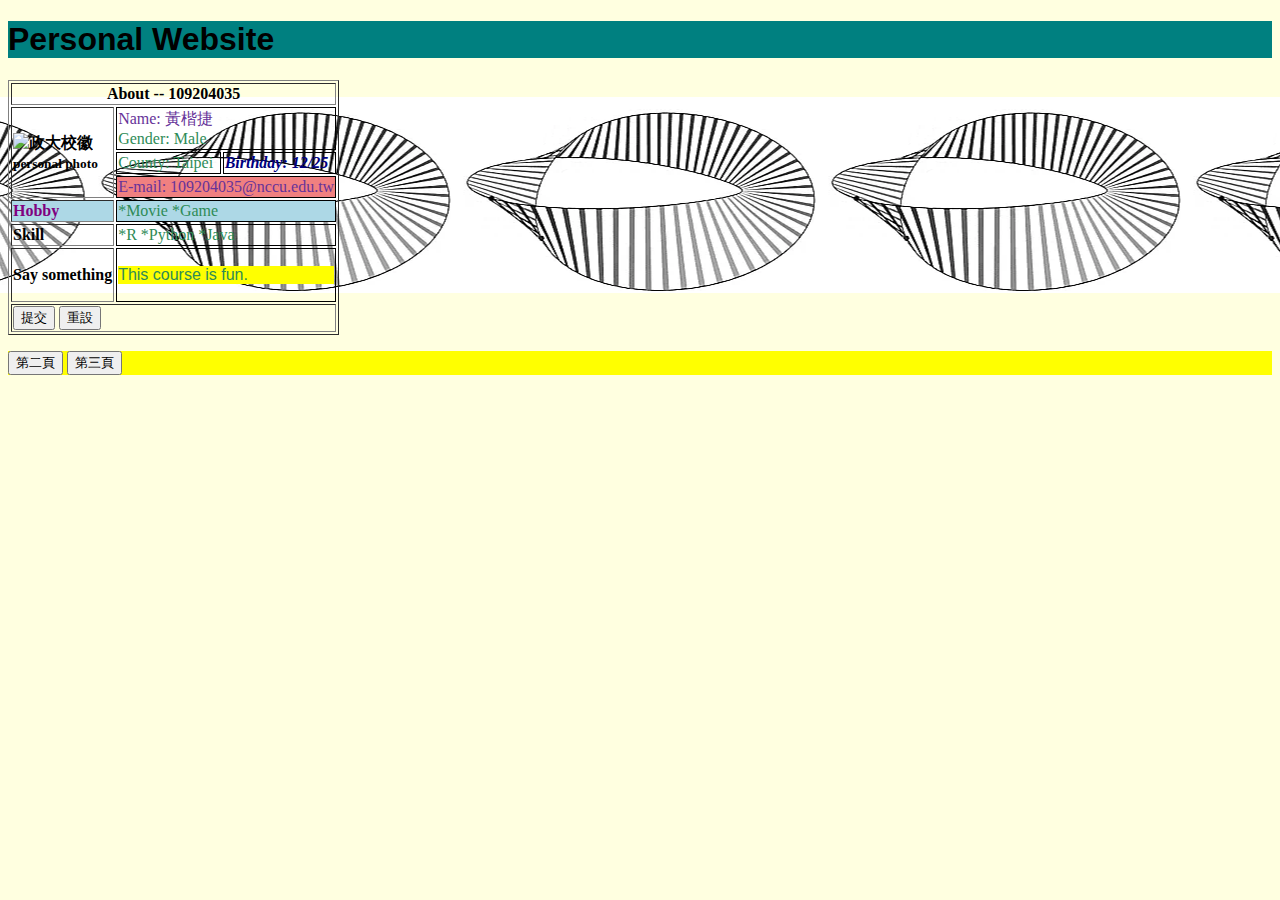
==== HTML_HW3/index.html @ 9d889686 "hw3" ====
<!DOCTYPE html>
<html>

<head>
    <meta charset="utf-8">
    <meta name="viewport" content="width=device-width, initial-scale=1">
    <title>首頁</title>
    <link rel="stylesheet" href="styles.css">
</head>

<body>
    <h1>Personal Website</h1>
    <table border="1">
        <thead>
            <tr>
                <th colspan="3">
                    <strong>About -- 109204035</strong>
                </th>
            </tr>
        </thead>
        <tfoot align="left">
            <tr>
                <th colspan="3">
                    <form method="post">
                        <input type="submit" value="提交">
                        <input type="reset" value="重設">
                    </form>
                </th>
            </tr>
        </tfoot>
        <tbody align="left">
            <tr>
                <th rowspan="3">
                    <img src="https://upload.wikimedia.org/wikipedia/zh/3/33/National_Chengchi_University_logo.svg" alt="政大校徽"><br>
                    <small>personal photo</small>
                </th>
                <td colspan="2">
                    <label for="name">Name: 黃楷捷
                    </label><br>Gender: Male
                </td>
            </tr>
            <tr>
                <td>County: Taipei
                </td>
                <td>
                    <label for="birthday"><em>Birthday: 12/25</em></label>
                </td>
            </tr>
            <tr class="extra">
                <td colspan="2">
                    <label>E-mail: 109204035@nccu.edu.tw</label>
                </td>
            </tr>
            <tr id="title">
                <th >Hobby</th>
                <td colspan="2">
                    *Movie *Game
                </td>
            </tr>
            <tr>
                <th>Skill</th>
                <td colspan="2">
                    *R *Python *Java
                </td>
            </tr>
            <tr>
                <th>Say something</th>
                <td colspan="2">
                    <p>This course is fun.</p>
                </td>
            </tr>
        </tbody>
    </table>
    <p>
        <input type="button" onclick="javascript:location.href='./page2.html'" value="第二頁"></input>
        <input type="button" onclick="javascript:location.href='./page3.html'" value="第三頁"></input>
    </p>
</body>

</html>
---- HTML_HW3/styles.css ----
body{
    background-image: url('./Mobiusband.gif');
    background-repeat: repeat space;
    background-position: center;
    background-color: lightyellow;
}

h1 {
    font-family: tahoma, helvetica, sans-serif;
    color: black;
    background-color: teal;
}

h1 em {
    color: darkgoldenrod;
}

label {
    color: rebeccapurple;
}

label em {
    color: navy;
}

p {
    font-size: 12pt;
    font-family: arial, sans-serif;
    background-color: yellow;
}

em {
    font-weight: bold;
    color: green;
}

.info {
    background-color: tomato;
}

span {
    color: lawngreen;
    border: 1px solid black;
}

.extra span {
    color: inherit;
}

td {
    color: seagreen;
    border: 1px solid black;
}

.extra td {
    color: inherit;
    background-color: lightcoral;
}

#title {
    background-color: lightblue;
    color: purple;
}
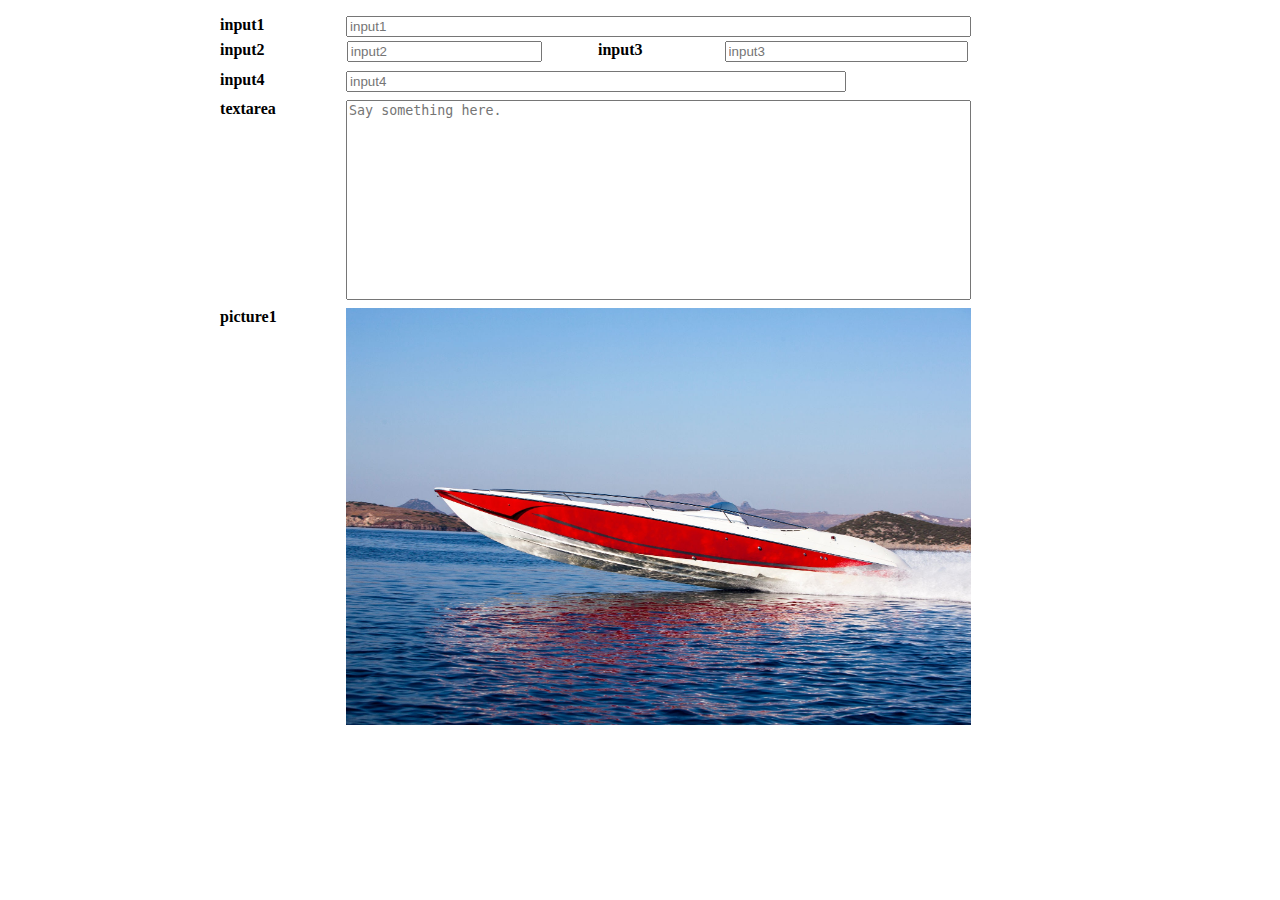
==== commit b8391cb8: "hw3" ====
--- a/HTML_HW3/index.html
+++ b/HTML_HW3/index.html
@@ -1,80 +1,72 @@
 <!DOCTYPE html>
-<html>
+<html lang="en">
 
 <head>
-    <meta charset="utf-8">
-    <meta name="viewport" content="width=device-width, initial-scale=1">
-    <title>首頁</title>
-    <link rel="stylesheet" href="styles.css">
+    <meta charset="UTF-8">
+    <meta name="viewport" content="width=device-width, initial-scale=1.0">
+    <title>Document</title>
+    <link rel="stylesheet" type="text/css" href="styles.css">
 </head>
 
 <body>
-    <h1>Personal Website</h1>
-    <table border="1">
-        <thead>
-            <tr>
-                <th colspan="3">
-                    <strong>About -- 109204035</strong>
-                </th>
-            </tr>
-        </thead>
-        <tfoot align="left">
-            <tr>
-                <th colspan="3">
-                    <form method="post">
-                        <input type="submit" value="提交">
-                        <input type="reset" value="重設">
-                    </form>
-                </th>
-            </tr>
-        </tfoot>
-        <tbody align="left">
-            <tr>
-                <th rowspan="3">
-                    <img src="https://upload.wikimedia.org/wikipedia/zh/3/33/National_Chengchi_University_logo.svg" alt="政大校徽"><br>
-                    <small>personal photo</small>
-                </th>
-                <td colspan="2">
-                    <label for="name">Name: 黃楷捷
-                    </label><br>Gender: Male
-                </td>
-            </tr>
-            <tr>
-                <td>County: Taipei
-                </td>
-                <td>
-                    <label for="birthday"><em>Birthday: 12/25</em></label>
-                </td>
-            </tr>
-            <tr class="extra">
-                <td colspan="2">
-                    <label>E-mail: 109204035@nccu.edu.tw</label>
-                </td>
-            </tr>
-            <tr id="title">
-                <th >Hobby</th>
-                <td colspan="2">
-                    *Movie *Game
-                </td>
-            </tr>
-            <tr>
-                <th>Skill</th>
-                <td colspan="2">
-                    *R *Python *Java
-                </td>
-            </tr>
-            <tr>
-                <th>Say something</th>
-                <td colspan="2">
-                    <p>This course is fun.</p>
-                </td>
-            </tr>
-        </tbody>
-    </table>
-    <p>
-        <input type="button" onclick="javascript:location.href='./page2.html'" value="第二頁"></input>
-        <input type="button" onclick="javascript:location.href='./page3.html'" value="第三頁"></input>
-    </p>
+    <div class="container">
+        <form>
+            <div class="row">
+                <div class="col15">
+                    <label><b>input1</b></label>
+                </div>
+                <div class="col85">
+                    <input type="text" name="input1" placeholder="input1" style="width:87.5%;">
+                </div>
+            </div>
+            <div class="content">
+                <div class="left">
+                    <div class="row">
+                        <div class="col30">
+                            <label><b>input2</b></label>
+                        </div>
+                        <div class="col70">
+                            <input type="text" name="input2" placeholder="input2" style="width:80%;">
+                        </div>
+                    </div>
+                </div>
+                <div class="right">
+                    <div class="row">
+                        <div class="col30">
+                            <label><b>input3</b></label>
+                        </div>
+                        <div class="col70">
+                            <input type="text" name="input3" placeholder="input3" style="width:100%;">
+                        </div>
+                    </div>
+                </div>
+            </div>
+            <div class="row">
+                <div class="col15">
+                    <label><b>input4</b></label>
+                </div>
+                <div class="col85">
+                    <input type="text" name="input4" placeholder="input4" style="width:70%;">
+                </div>
+            </div>
+            <div class="row">
+                <div class="col15">
+                    <label><b>textarea</b></label>
+                </div>
+                <div class="col85">
+                    <textarea style="resize:none;width:87.5%;height:200px;" placeholder="Say something here."></textarea>
+                </div>
+            </div>
+            <div class="row">
+                <div class="col15">
+                    <label><b>picture1</b></label>
+                </div>
+                <div class="col85">
+                    <img src="boat.jpeg">
+                </div>
+            </div>
+        </form>
+    </div>
 </body>
 
 </html>--- a/HTML_HW3/styles.css
+++ b/HTML_HW3/styles.css
@@ -1,63 +1,73 @@
-body{
-    background-image: url('./Mobiusband.gif');
-    background-repeat: repeat space;
-    background-position: center;
-    background-color: lightyellow;
+* {
+    box-sizing: border-box;
+    margin-left: auto;
+    margin-right: auto;
+    width: 90%;
 }
 
-h1 {
-    font-family: tahoma, helvetica, sans-serif;
-    color: black;
-    background-color: teal;
+.container {}
+
+.col15 {
+    float: left;
+    width: 15%;
+
 }
 
-h1 em {
-    color: darkgoldenrod;
+.col85 {
+    float: left;
+    width: 85%;
+
+}
+
+
+.col30 {
+    float: left;
+    width: 33.5%;
+
+}
+
+.col70 {
+    float: left;
+    width: 64.5%;
+
+}
+
+.row{
+  width: 100%;
+}
+.row:after {
+    content: "";
+    display: table;
+    clear: both;
+}
+
+.content {
+    float: left;
+}
+
+.left {
+    width: 50%;
+    float: left;
+}
+
+.right {
+    width: 50%;
+    float: right;
+}
+
+textarea {
+    vertical-align: top;
 }
 
 label {
-    color: rebeccapurple;
+    display: inline-block;
+}
+img{
+  max-width: 87.5%;
 }
 
-label em {
-    color: navy;
-}
-
-p {
-    font-size: 12pt;
-    font-family: arial, sans-serif;
-    background-color: yellow;
-}
-
-em {
-    font-weight: bold;
-    color: green;
-}
-
-.info {
-    background-color: tomato;
-}
-
-span {
-    color: lawngreen;
-    border: 1px solid black;
-}
-
-.extra span {
-    color: inherit;
-}
-
-td {
-    color: seagreen;
-    border: 1px solid black;
-}
-
-.extra td {
-    color: inherit;
-    background-color: lightcoral;
-}
-
-#title {
-    background-color: lightblue;
-    color: purple;
+@media screen {
+    .col15, .col85, .col30, .col70 {
+        margin-top: 1%;
+    }
 }